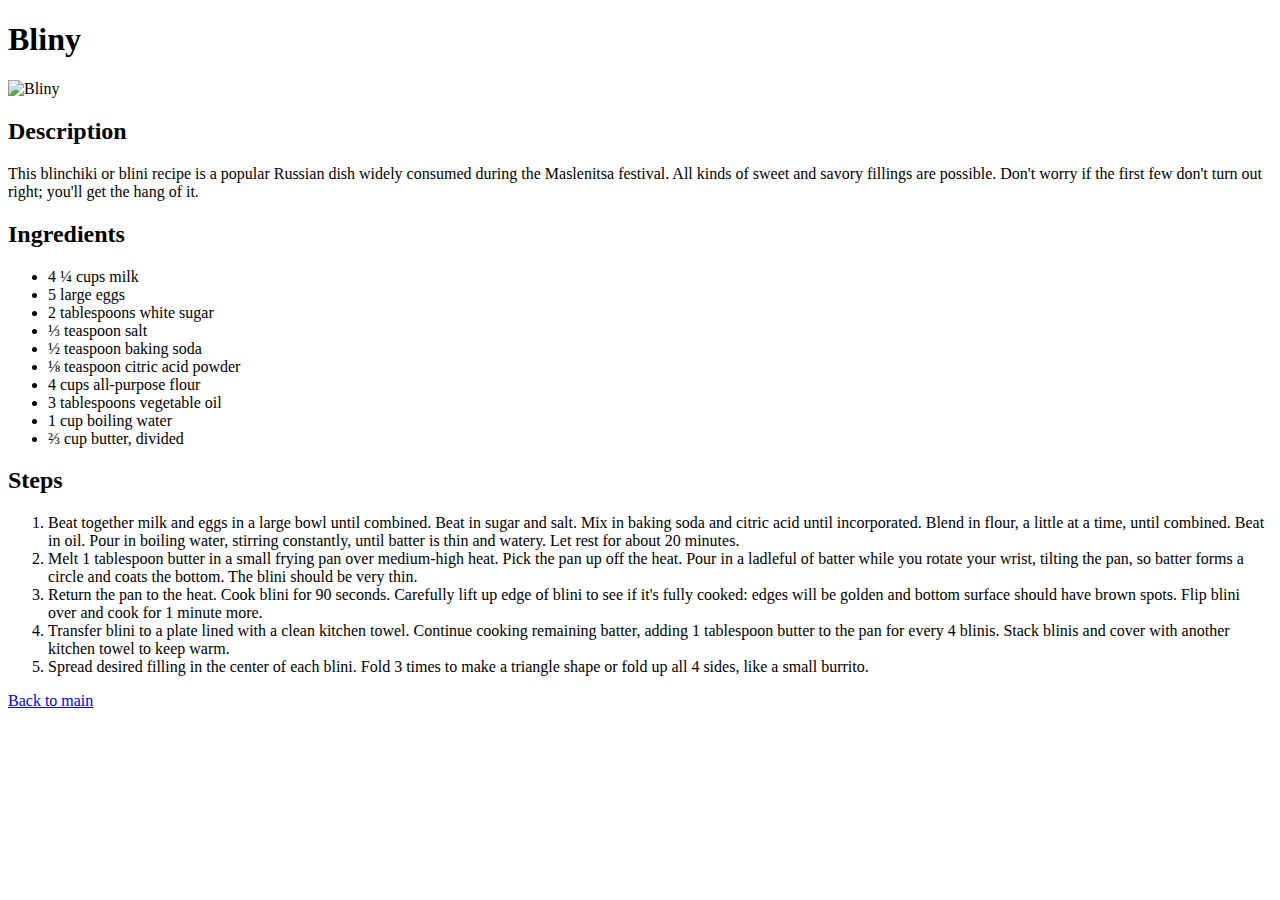
==== recipes/bliny.html @ 52f208bf "Add two new recipes" ====
<!DOCTYPE html>
<html lang="en">

<head>
    <meta charset="UTF-8">
    <meta http-equiv="X-UA-Compatible" content="IE=edge">
    <meta name="viewport" content="width=device-width, initial-scale=1.0">
    <title>Bliny</title>
</head>

<body>
    <h1>Bliny</h1>
    <img src="./images/bliny.jpg" alt="Bliny" width="600px">
    <h2>Description</h2>
    <p>This blinchiki or blini recipe is a popular Russian dish widely consumed during the Maslenitsa festival. All
        kinds of sweet and savory fillings are possible. Don't worry if the first few don't turn out right; you'll get
        the hang of it.</p>
    <h2>Ingredients</h2>
    <ul>
        <li>4 ¼ cups milk
        </li>
        <li>5 large eggs
        </li>
        <li>2 tablespoons white sugar
        </li>
        <li>⅓ teaspoon salt
        </li>
        <li>½ teaspoon baking soda
        </li>
        <li>⅛ teaspoon citric acid powder
        </li>
        <li>4 cups all-purpose flour
        </li>
        <li>3 tablespoons vegetable oil
        </li>
        <li>1 cup boiling water
        </li>
        <li>⅔ cup butter, divided
        </li>
    </ul>
    <h2>Steps</h2>
    <ol>
        <li>Beat together milk and eggs in a large bowl until combined. Beat in sugar and salt. Mix in baking soda and
            citric acid until incorporated. Blend in flour, a little at a time, until combined. Beat in oil. Pour in
            boiling water, stirring constantly, until batter is thin and watery. Let rest for about 20 minutes.
        </li>
        <li>Melt 1 tablespoon butter in a small frying pan over medium-high heat. Pick the pan up off the heat. Pour in
            a ladleful of batter while you rotate your wrist, tilting the pan, so batter forms a circle and coats the
            bottom. The blini should be very thin.
        </li>
        <li>Return the pan to the heat. Cook blini for 90 seconds. Carefully lift up edge of blini to see if it's fully
            cooked: edges will be golden and bottom surface should have brown spots. Flip blini over and cook for 1
            minute more.
        </li>
        <li>Transfer blini to a plate lined with a clean kitchen towel. Continue cooking remaining batter, adding 1
            tablespoon butter to the pan for every 4 blinis. Stack blinis and cover with another kitchen towel to keep
            warm.
        </li>
        <li>Spread desired filling in the center of each blini. Fold 3 times to make a triangle shape or fold up all 4
            sides, like a small burrito.
        </li>
    </ol>
    <a href="../index.html">Back to main</a>
</body>

</html>
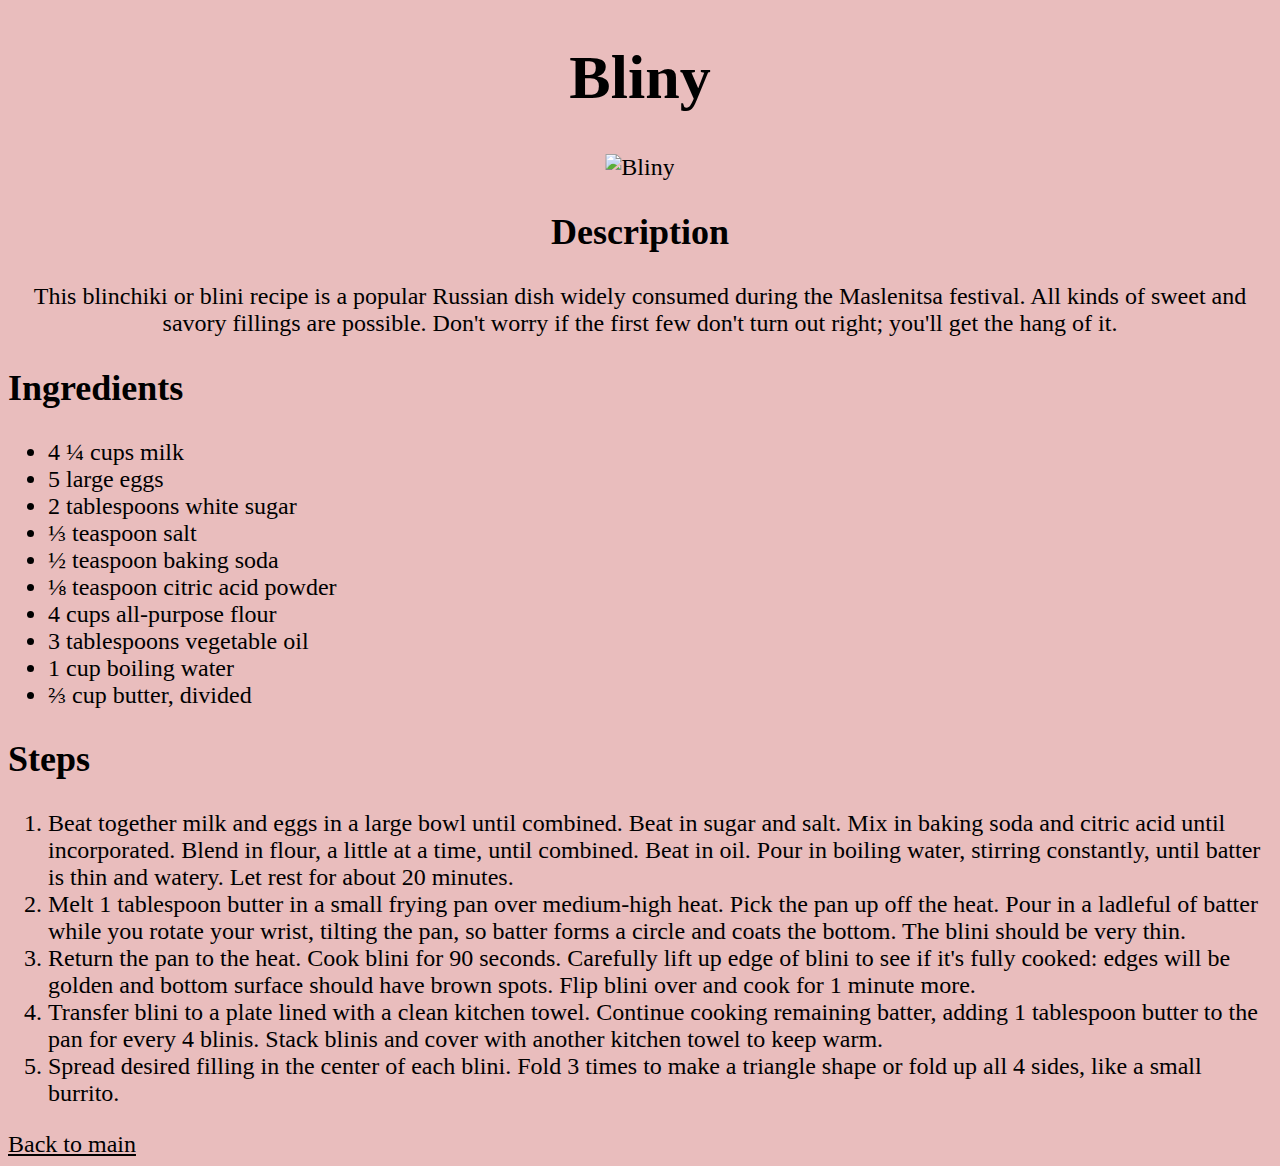
==== commit d1ae4ee3: "Add styles" ====
--- a/recipes/bliny.html
+++ b/recipes/bliny.html
@@ -5,16 +5,19 @@
     <meta charset="UTF-8">
     <meta http-equiv="X-UA-Compatible" content="IE=edge">
     <meta name="viewport" content="width=device-width, initial-scale=1.0">
+    <link rel="stylesheet" href="../css/style.css">
     <title>Bliny</title>
 </head>
 
 <body>
-    <h1>Bliny</h1>
-    <img src="./images/bliny.jpg" alt="Bliny" width="600px">
-    <h2>Description</h2>
-    <p>This blinchiki or blini recipe is a popular Russian dish widely consumed during the Maslenitsa festival. All
-        kinds of sweet and savory fillings are possible. Don't worry if the first few don't turn out right; you'll get
-        the hang of it.</p>
+    <h1 class="title-1">Bliny</h1>
+    <img class="recipe-img" src="./images/bliny.jpg" alt="Bliny" width="600px">
+    <di class="desc">
+        <h2>Description</h2>
+        <p>This blinchiki or blini recipe is a popular Russian dish widely consumed during the Maslenitsa festival. All
+            kinds of sweet and savory fillings are possible. Don't worry if the first few don't turn out right; you'll get
+            the hang of it.</p>
+    </di >
     <h2>Ingredients</h2>
     <ul>
         <li>4 ¼ cups milk
--- a/css/style.css
+++ b/css/style.css
@@ -0,0 +1,38 @@
+*{
+    }
+body {
+    background-color: rgb(233, 189, 189);
+    font-size: 24px;
+    font-family: Georgia, 'Times New Roman', Times, serif;
+    
+}
+
+.title-1 {
+    text-align: center;
+    font-size: 62px;
+    font-family: 'Times New Roman', Times, serif;
+}
+
+.desc{
+    text-align: center;
+}
+
+.list {
+    color: brown;
+    font-size: 36px;
+}
+
+a {
+    color: black;
+
+}
+
+a:visited {
+    color: rgb(81, 77, 77);
+}
+
+.recipe-img {
+    width: 600px;
+    margin-left: 50%;
+    transform: translateX(-50%);
+}